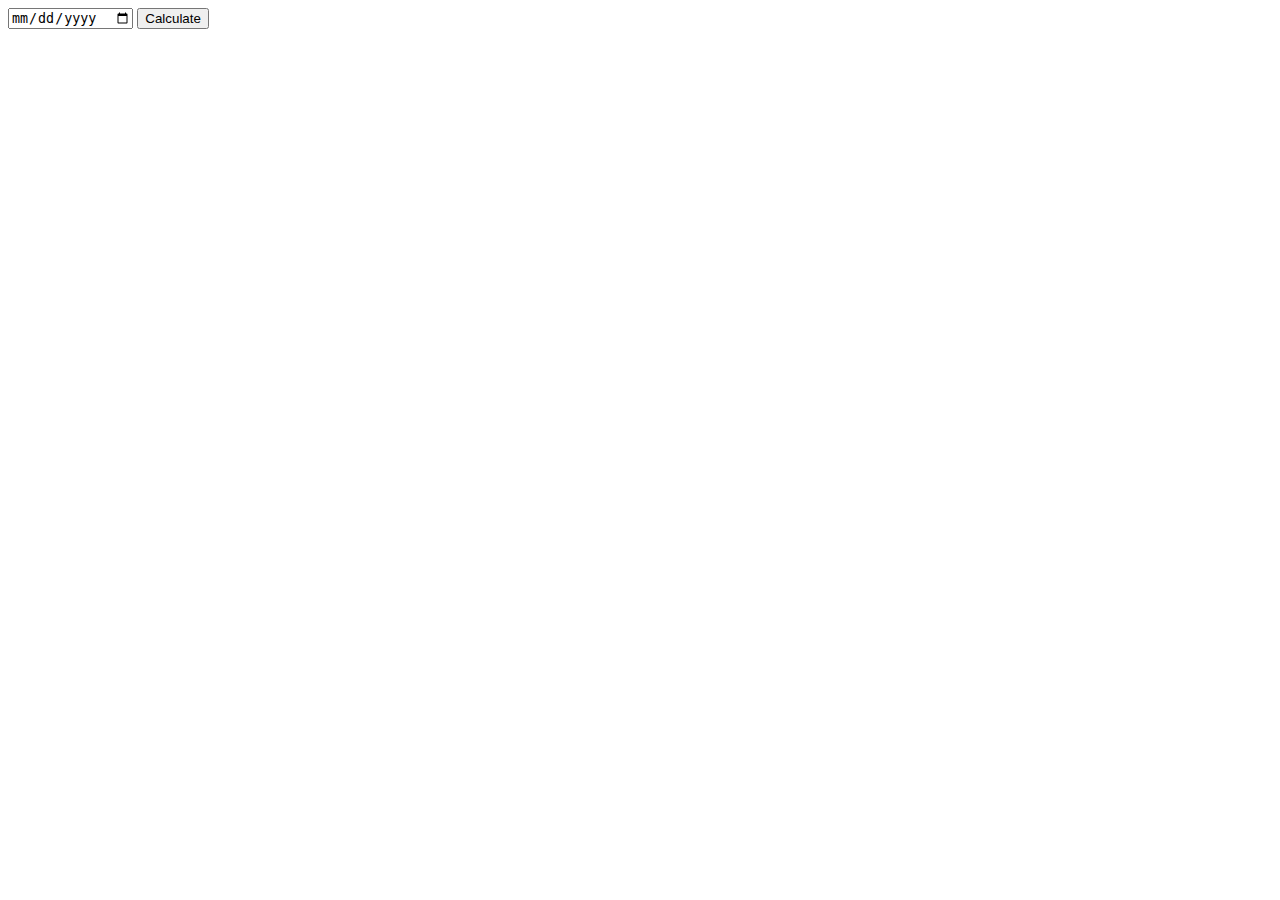
==== generate.html @ 22e91f96 "added buttons" ====
<!DOCTYPE html>
<html lang="en">
<head>
    <meta charset="UTF-8">
    <meta http-equiv="X-UA-Compatible" content="IE=edge">
    <meta name="viewport" content="width=device-width, initial-scale=1.0">
    <title>Check your Akan Name</title>
</head>
<body>
    <div class="container">
        <div class="inputs-wrapper">
            <input type="date" id="date-input">
            <button>Calculate</button>


        </div>

    </div>

        </form>
    </div>
    
</body>
</html>
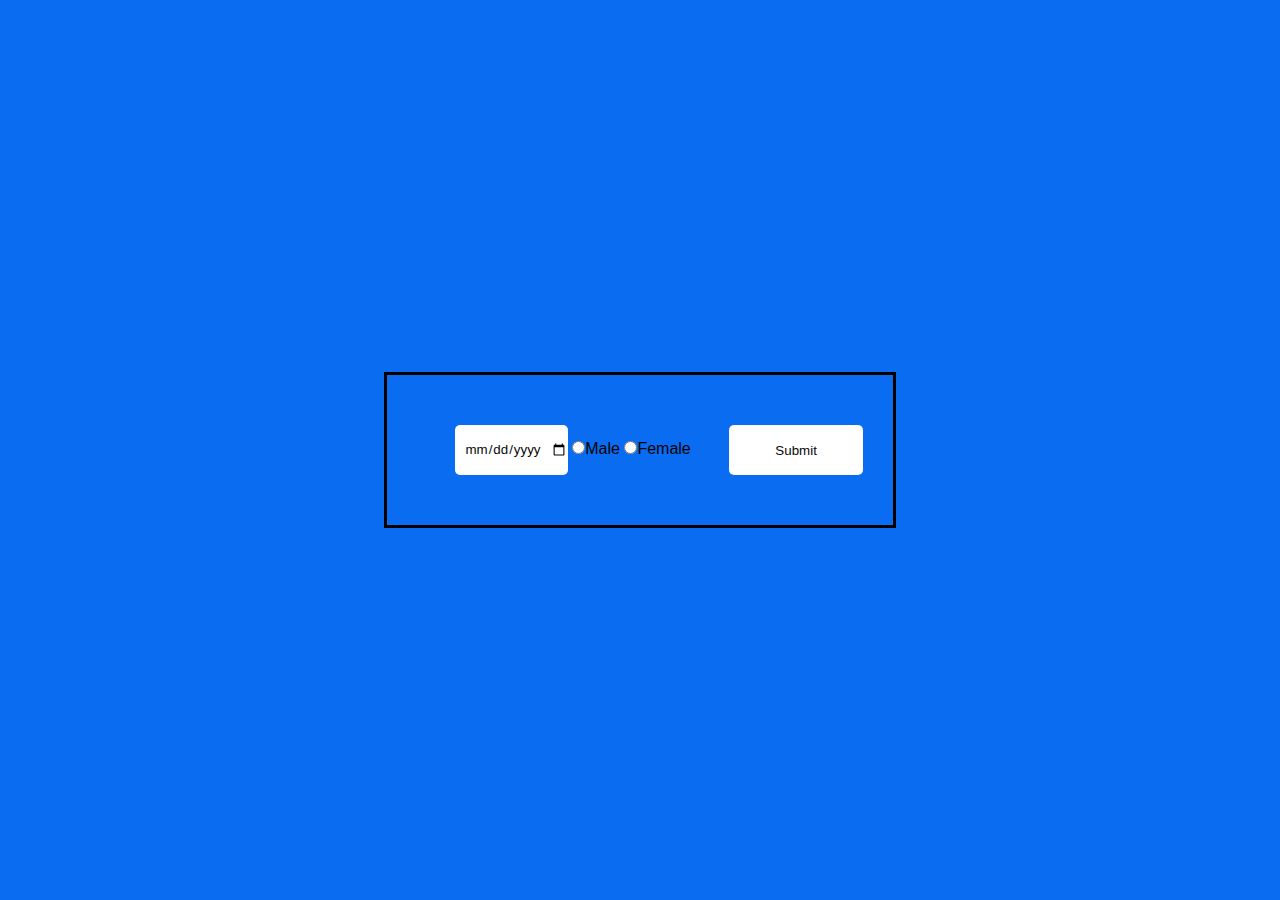
==== commit 0a79ee72: "Added radio button" ====
--- a/generate.html
+++ b/generate.html
@@ -4,13 +4,22 @@
     <meta charset="UTF-8">
     <meta http-equiv="X-UA-Compatible" content="IE=edge">
     <meta name="viewport" content="width=device-width, initial-scale=1.0">
+    <link rel="stylesheet" href="style.css">
     <title>Check your Akan Name</title>
 </head>
 <body>
     <div class="container">
         <div class="inputs-wrapper">
-            <input type="date" id="date-input">
-            <button>Calculate</button>
+            <form name="calculate">
+                <input type="date" id="date-input">
+                <!-- <label for="male">male</label>                 -->
+                <input type="radio" name="gender" id="male" value="male">Male
+                <!-- <label for="female">Female</label> -->
+                <input type="radio"name="gender" id ="female" value="female">Female
+                <button class="generate">Submit</button>
+
+            </form>
+            
 
 
         </div>
--- a/style.css
+++ b/style.css
@@ -0,0 +1,117 @@
+@import url('https://fonts.googleapis.com/css2?family=Montserrat:wght@100&display=swap');
+*{
+  margin: 0;
+  padding: 0;
+  text-align: center;
+  box-sizing: border-box;
+}
+
+
+
+
+.background_image{
+  background-image: url(/IMG/horse.jpeg);
+  background-size: cover;
+  height: 100vh;
+  width: 100vw;
+  background-repeat: no-repeat;
+  background-position: center;
+  background-attachment: fixed;
+}
+
+
+.main_content{
+  position: relative;
+  display: flex;
+  margin-top: -5%;
+  color: black;
+  padding: 100px 20px;
+  font-size: large;
+  font-family: 'Lucida Sans', 'Lucida Sans Regular', 'Lucida Grande', 'Lucida Sans Unicode', Geneva, Verdana, sans-serif; 
+}
+
+*,
+*:before
+*:after{
+  padding: 0;
+  margin: 0;
+  box-sizing: border-box;
+  }
+
+  body{
+    background-color: #0a6cf1;
+  }
+
+.background_image p{
+  width: 50%;
+  position: relative;
+  left: 25%;
+}
+.button{
+  position: relative;
+  margin-top: -5%;
+  height: 0%;
+  width: 100%;
+}
+.container{
+  width: 40%;
+  min-width: 450px;
+  border: 3px solid black;
+  position: absolute;
+  transform: translate(-50%, -50%);
+  left: 50%;
+  top: 50%;
+  padding: 50px 30px;
+}
+
+.container *{
+  font-family:"poppins", sans-serif;
+  border: none;
+}
+
+.inputs-wrapper{
+  /* background-color: #080808; */
+  /* padding: 30px 25px; */
+  border-radius: 8px;
+  box-shadow: 0 15px 20px rgba(0, 0, 0, 0);
+}
+#date-input,
+button{
+  height: 50px;
+  background-color: #ffffff;
+  color: #080808;
+  font-weight: 500;
+  border-radius: 5px;
+}
+
+/* input{
+  width: 60%;
+  padding: 0 20px;
+  font-size: 14px;
+} */
+
+.generate{
+  width: 30%;
+  float: right;
+}
+form{
+  /* display: flex; */
+  /* flex-direction: column; */
+
+}
+
+
+
+
+
+
+
+
+
+
+
+
+
+
+
+  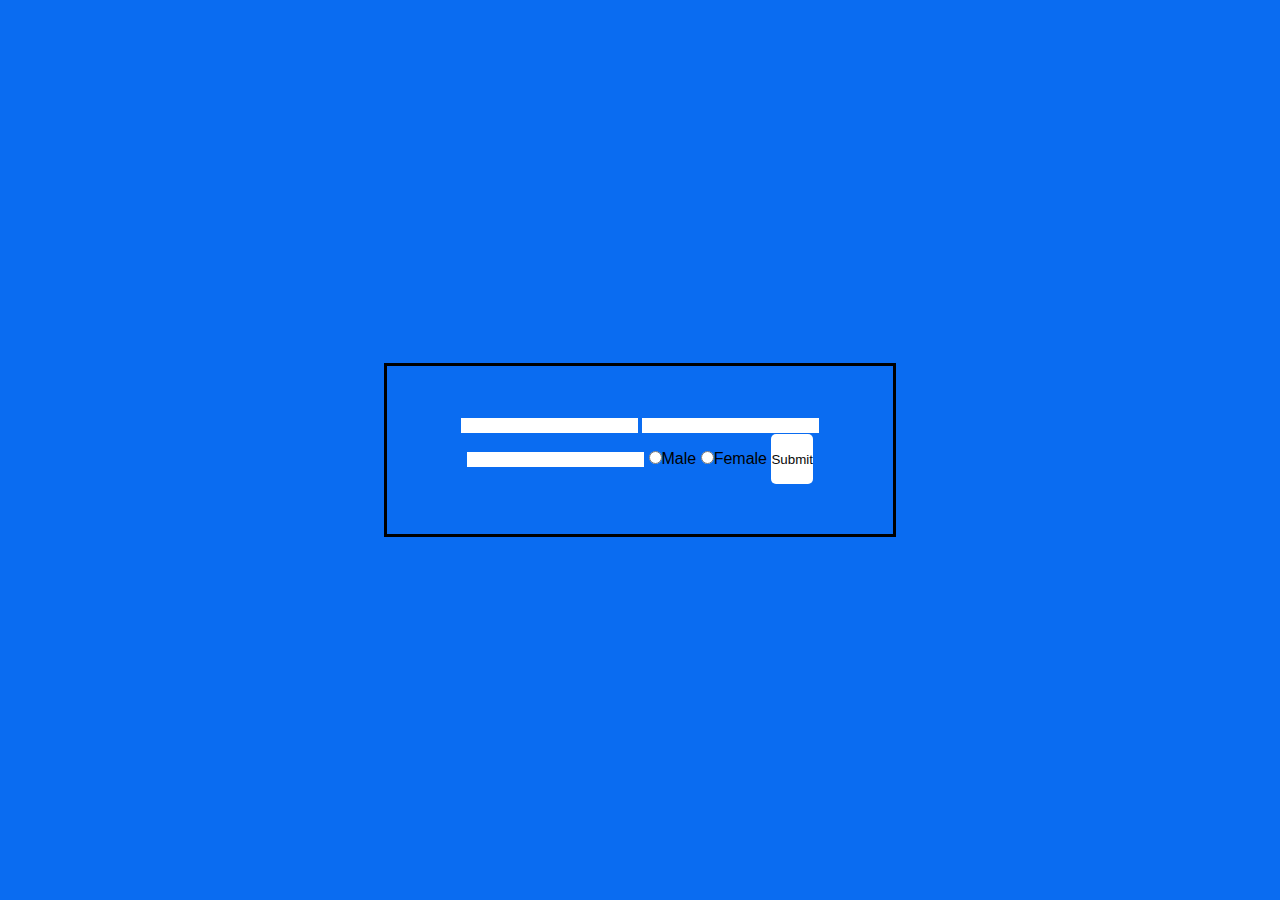
==== commit e6b1d252: "added dates" ====
--- a/generate.html
+++ b/generate.html
@@ -11,12 +11,14 @@
     <div class="container">
         <div class="inputs-wrapper">
             <form name="calculate">
-                <input type="date" id="date-input">
+                <input type="text" id="day" name="day">
+                <input type="text" id="month" name="month">
+                <input type="text" id="year" name="year">
                 <!-- <label for="male">male</label>                 -->
                 <input type="radio" name="gender" id="male" value="male">Male
                 <!-- <label for="female">Female</label> -->
                 <input type="radio"name="gender" id ="female" value="female">Female
-                <button class="generate">Submit</button>
+                <button id="generate" onclick="checkDay()">Submit</button>
 
             </form>
             
@@ -28,6 +30,6 @@
 
         </form>
     </div>
-    
+    <script src="script.js"></script>
 </body>
 </html>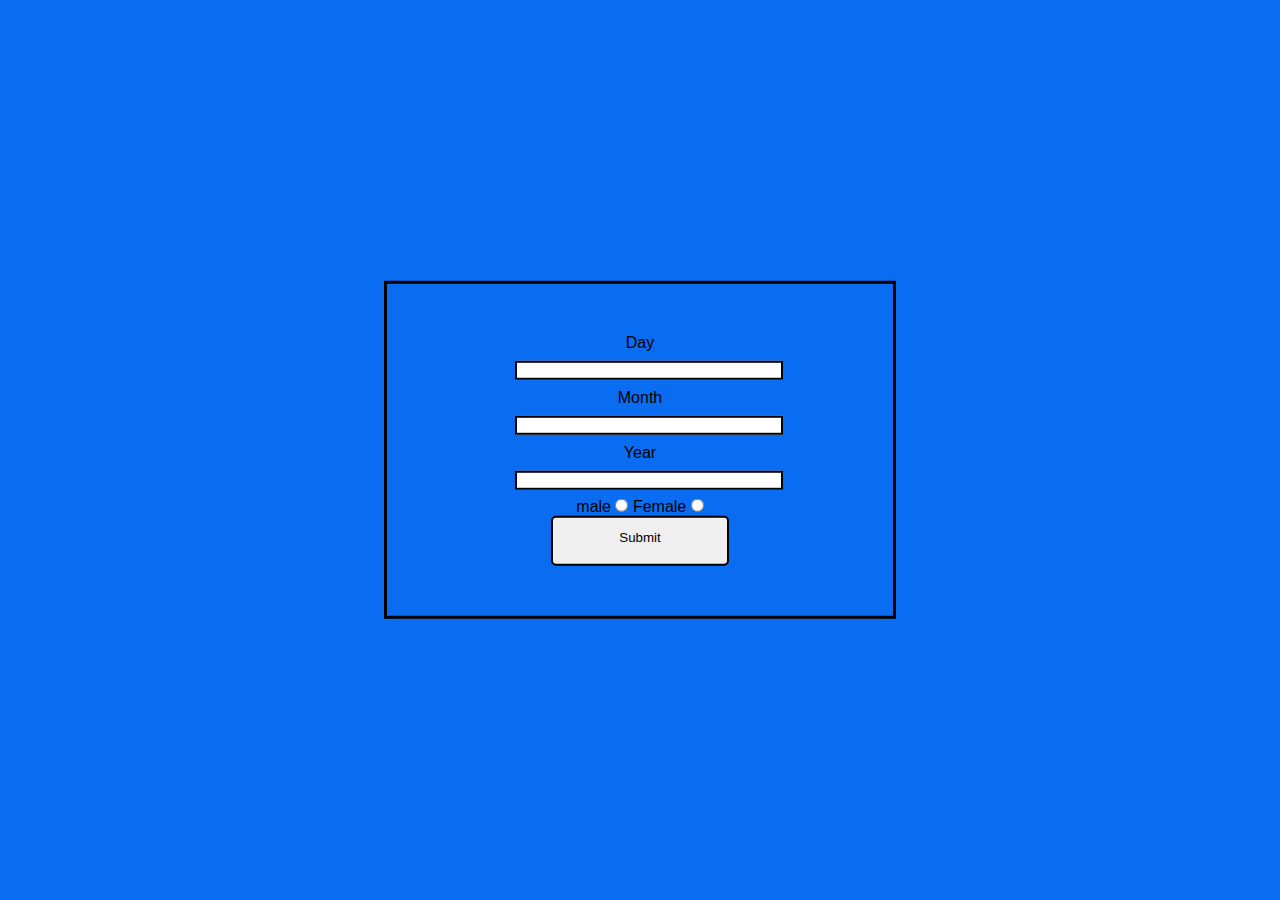
==== commit 9d5c5b05: "stylled the dates" ====
--- a/generate.html
+++ b/generate.html
@@ -11,13 +11,18 @@
     <div class="container">
         <div class="inputs-wrapper">
             <form name="calculate">
-                <input type="text" id="day" name="day">
-                <input type="text" id="month" name="month">
-                <input type="text" id="year" name="year">
-                <!-- <label for="male">male</label>                 -->
-                <input type="radio" name="gender" id="male" value="male">Male
-                <!-- <label for="female">Female</label> -->
-                <input type="radio"name="gender" id ="female" value="female">Female
+                <label for="day">Day</label>
+                <input type="text" id="day" name="day" class="date">
+                <label for="month">Month</label>
+                <input type="text" id="month" name="month" class="date">
+                <label for="year">Year</label>
+                <input type="text" id="year" name="year" class="date">
+                <label for="male">male</label>           
+                
+                <input type="radio" name="gender" id="male" value="male" class="gender">
+                
+                <label for="female">Female</label>
+                <input type="radio"name="gender" id ="female" value="female" class="gender">
                 <button id="generate" onclick="checkDay()">Submit</button>
 
             </form>
--- a/style.css
+++ b/style.css
@@ -24,7 +24,7 @@
   position: relative;
   display: flex;
   margin-top: -5%;
-  color: black;
+  /* color: black; */
   padding: 100px 20px;
   font-size: large;
   font-family: 'Lucida Sans', 'Lucida Sans Regular', 'Lucida Grande', 'Lucida Sans Unicode', Geneva, Verdana, sans-serif; 
@@ -74,12 +74,14 @@
   /* padding: 30px 25px; */
   border-radius: 8px;
   box-shadow: 0 15px 20px rgba(0, 0, 0, 0);
+  display: flex;
+  flex-direction: column;
 }
 #date-input,
 button{
   height: 50px;
-  background-color: #ffffff;
-  color: #080808;
+  /* background-color: #ffffff; */
+  /* color: #080808; */
   font-weight: 500;
   border-radius: 5px;
 }
@@ -94,14 +96,35 @@
   width: 30%;
   float: right;
 }
-form{
-  /* display: flex; */
-  /* flex-direction: column; */
+/* form{
+  display: flex;
+  flex-direction: column;
 
+} */
+.date{
+  display: flex;
+  border: 2px solid black;
+  width: 60%;
+  margin: 2%;
+  position: relative;
+  left: 20%;  
 }
 
+#generate{
+  display: flex;
+  flex-direction: column;
+  border: 2px solid black;
+  align-items: center;
+  position: relative;
+  text-align: center;
+  width: 40%;
+  left: 30%;
+  padding-top: 2.5%;
+}
 
-
+/* .gender{
+  display: block;
+} */
 
 
 
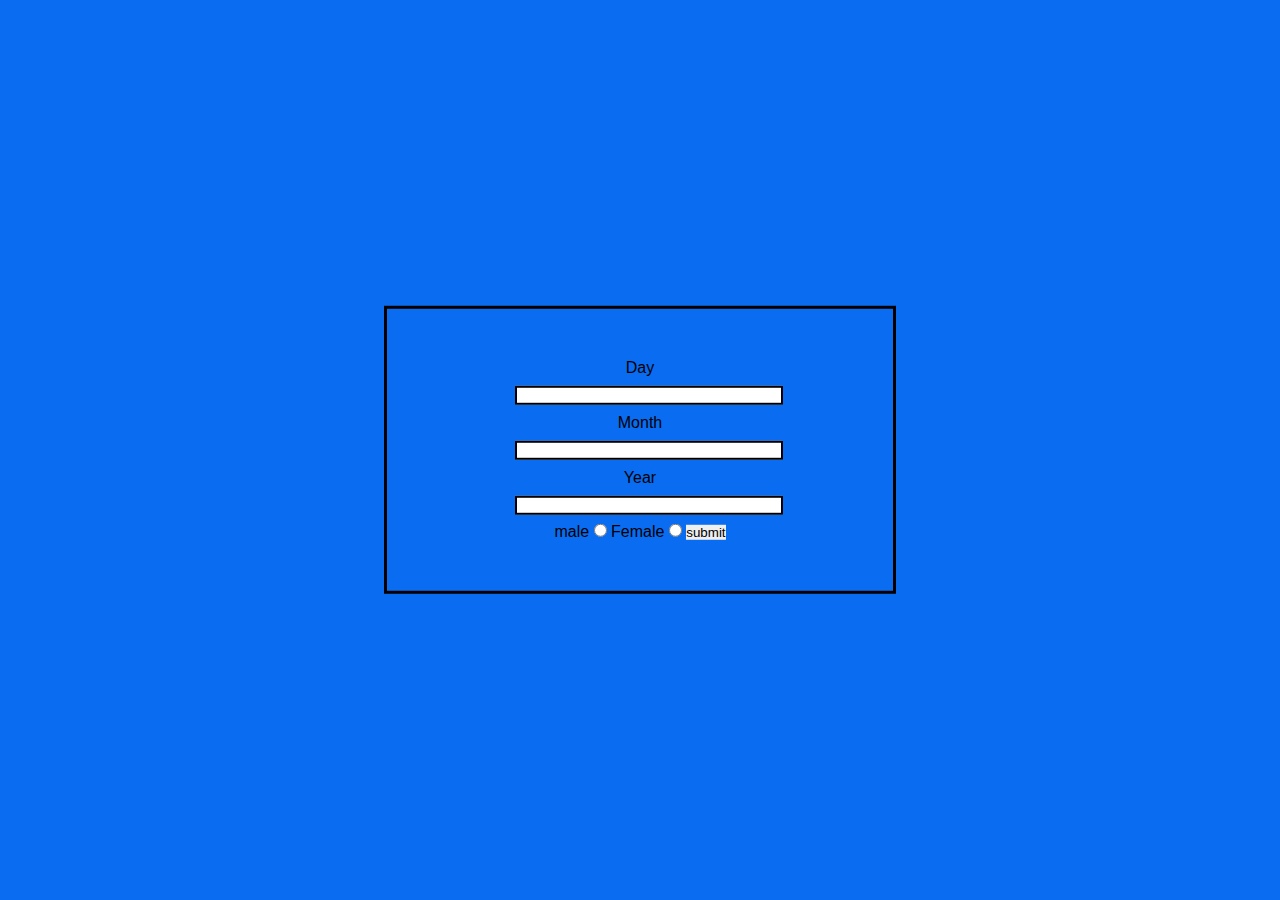
==== commit ba0c0428: "added names" ====
--- a/generate.html
+++ b/generate.html
@@ -10,7 +10,7 @@
 <body>
     <div class="container">
         <div class="inputs-wrapper">
-            <form name="calculate">
+            <form name="calculate" id="form">
                 <label for="day">Day</label>
                 <input type="text" id="day" name="day" class="date">
                 <label for="month">Month</label>
@@ -23,18 +23,20 @@
                 
                 <label for="female">Female</label>
                 <input type="radio"name="gender" id ="female" value="female" class="gender">
-                <button id="generate" onclick="checkDay()">Submit</button>
+                <!-- <button id="generate" onclick="checkDay()">Submit</button> -->
+                <input type="submit" value="submit">
 
             </form>
             
 
 
         </div>
+        <div id="result"></div>
 
     </div>
 
         </form>
     </div>
-    <script src="script.js"></script>
+    <script src="main.js"></script>
 </body>
 </html>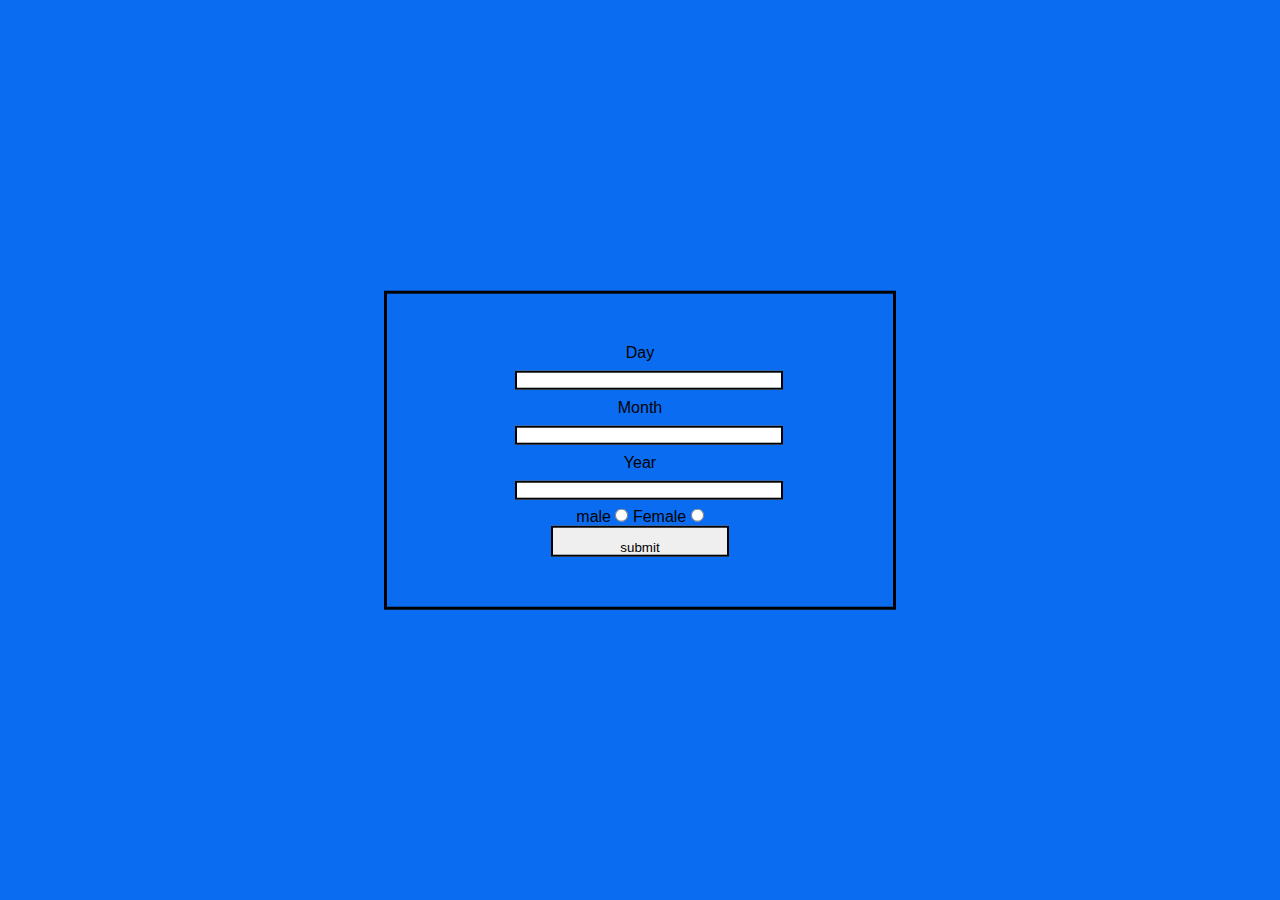
==== commit bc8edd0a: "stylled submit button" ====
--- a/generate.html
+++ b/generate.html
@@ -24,7 +24,7 @@
                 <label for="female">Female</label>
                 <input type="radio"name="gender" id ="female" value="female" class="gender">
                 <!-- <button id="generate" onclick="checkDay()">Submit</button> -->
-                <input type="submit" value="submit">
+                <input type="submit" value="submit"id="generate">
 
             </form>
             
